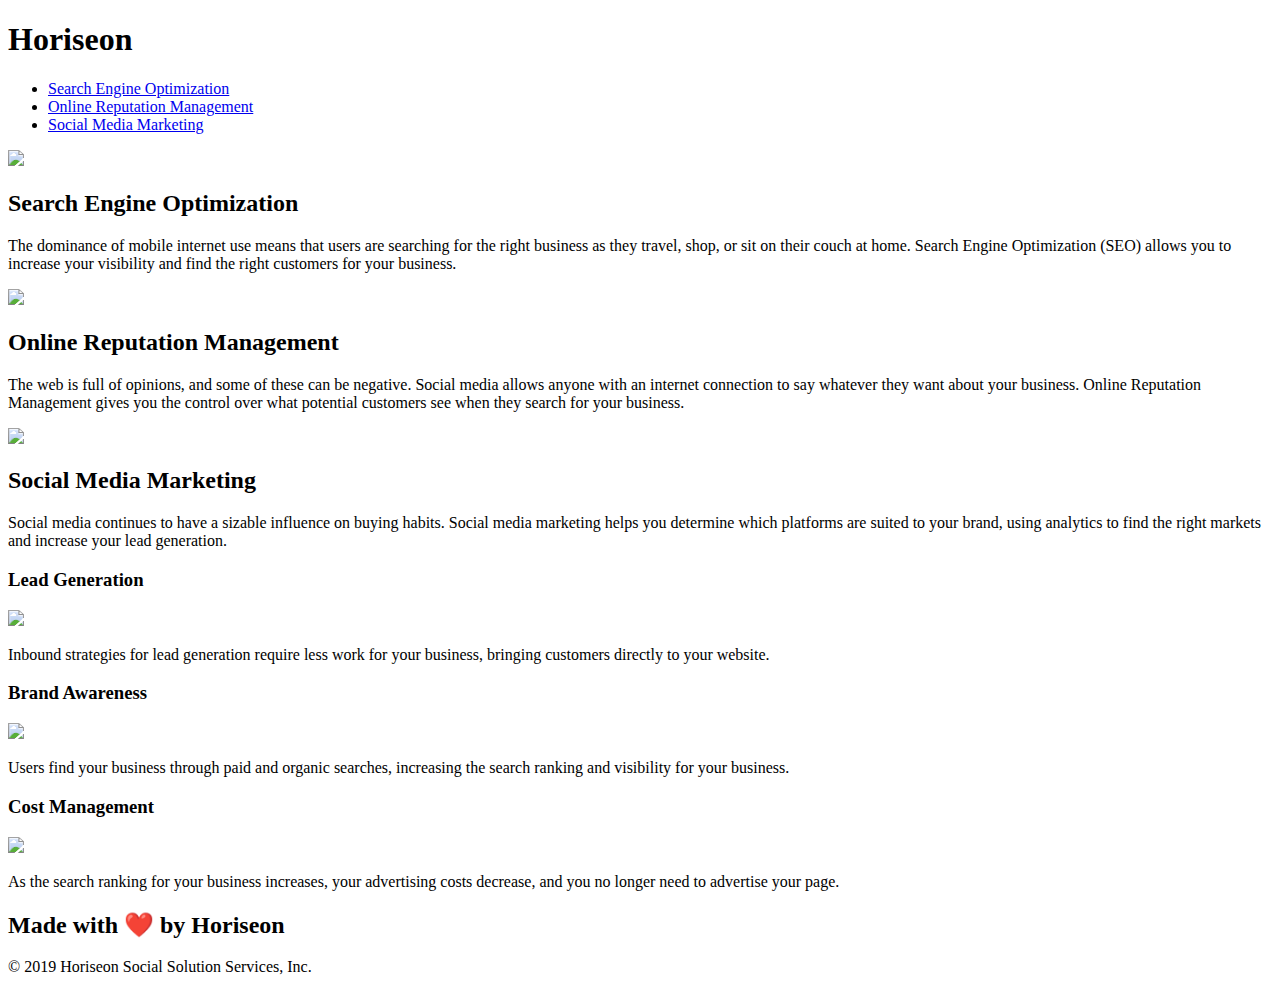
==== Develop/index.html @ 1f139e3a "starting code" ====
<!DOCTYPE html>
<html lang="en-us">

<head>
    <meta charset="UTF-8" />
    <link rel="stylesheet" href="./assets/css/style.css">
    <title>Cameron stroup</title>
</head>

<body>
    <div class="header">
        <h1>Hori<span class="seo">seo</span>n</h1>
        <div>
            <ul>
                <li>
                    <a href="#search-engine-optimization">Search Engine Optimization</a>
                </li>
                <li>
                    <a href="#online-reputation-management">Online Reputation Management</a>
                </li>
                <li>
                    <a href="#social-media-marketing">Social Media Marketing</a>
                </li>
            </ul>
        </div>
    </div>
    <div class="hero"></div>
    <div class="content">
        <div class="search-engine-optimization">
            <img src="./assets/images/search-engine-optimization.jpg" class="float-left" />
            <h2>Search Engine Optimization</h2>
            <p>
                The dominance of mobile internet use means that users are searching for the right business as they travel, shop, or sit on their couch at home. Search Engine Optimization (SEO) allows you to increase your visibility and find the right customers for your business.
            </p>
        </div>
        <div id="online-reputation-management" class="online-reputation-management">
            <img src="./assets/images/online-reputation-management.jpg" class="float-right" />
            <h2>Online Reputation Management</h2>
            <p>
                The web is full of opinions, and some of these can be negative. Social media allows anyone with an internet connection to say whatever they want about your business. Online Reputation Management gives you the control over what potential customers see when they search for your business.
            </p>
        </div>
        <div id="social-media-marketing" class="social-media-marketing">
            <img src="./assets/images/social-media-marketing.jpg" class="float-left" />
            <h2>Social Media Marketing</h2>
            <p>
                Social media continues to have a sizable influence on buying habits. Social media marketing helps you determine which platforms are suited to your brand, using analytics to find the right markets and increase your lead generation.
            </p>
        </div>
    </div>
    <div class="benefits">
        <div class="benefit-lead">
            <h3>Lead Generation</h3>
            <img src="./assets/images/lead-generation.png" />
            <p>
                Inbound strategies for lead generation require less work for your business, bringing customers directly to your website.
            </p>
        </div>
        <div class="benefit-brand">
            <h3>Brand Awareness</h3>
            <img src="./assets/images/brand-awareness.png" />
            <p>
                Users find your business through paid and organic searches, increasing the search ranking and visibility for your business.
            </p>
        </div>
        <div class="benefit-cost">
            <h3>Cost Management</h3>
            <img src="./assets/images/cost-management.png"></img>
            <p>
                As the search ranking for your business increases, your advertising costs decrease, and you no longer need to advertise your page.
            </p>
        </div>
    </div>
    <div class="footer">
        <h2>Made with ❤️️ by Horiseon</h2>
        <p>
            &copy; 2019 Horiseon Social Solution Services, Inc.
        </p>
    </div>
</body>

</html>
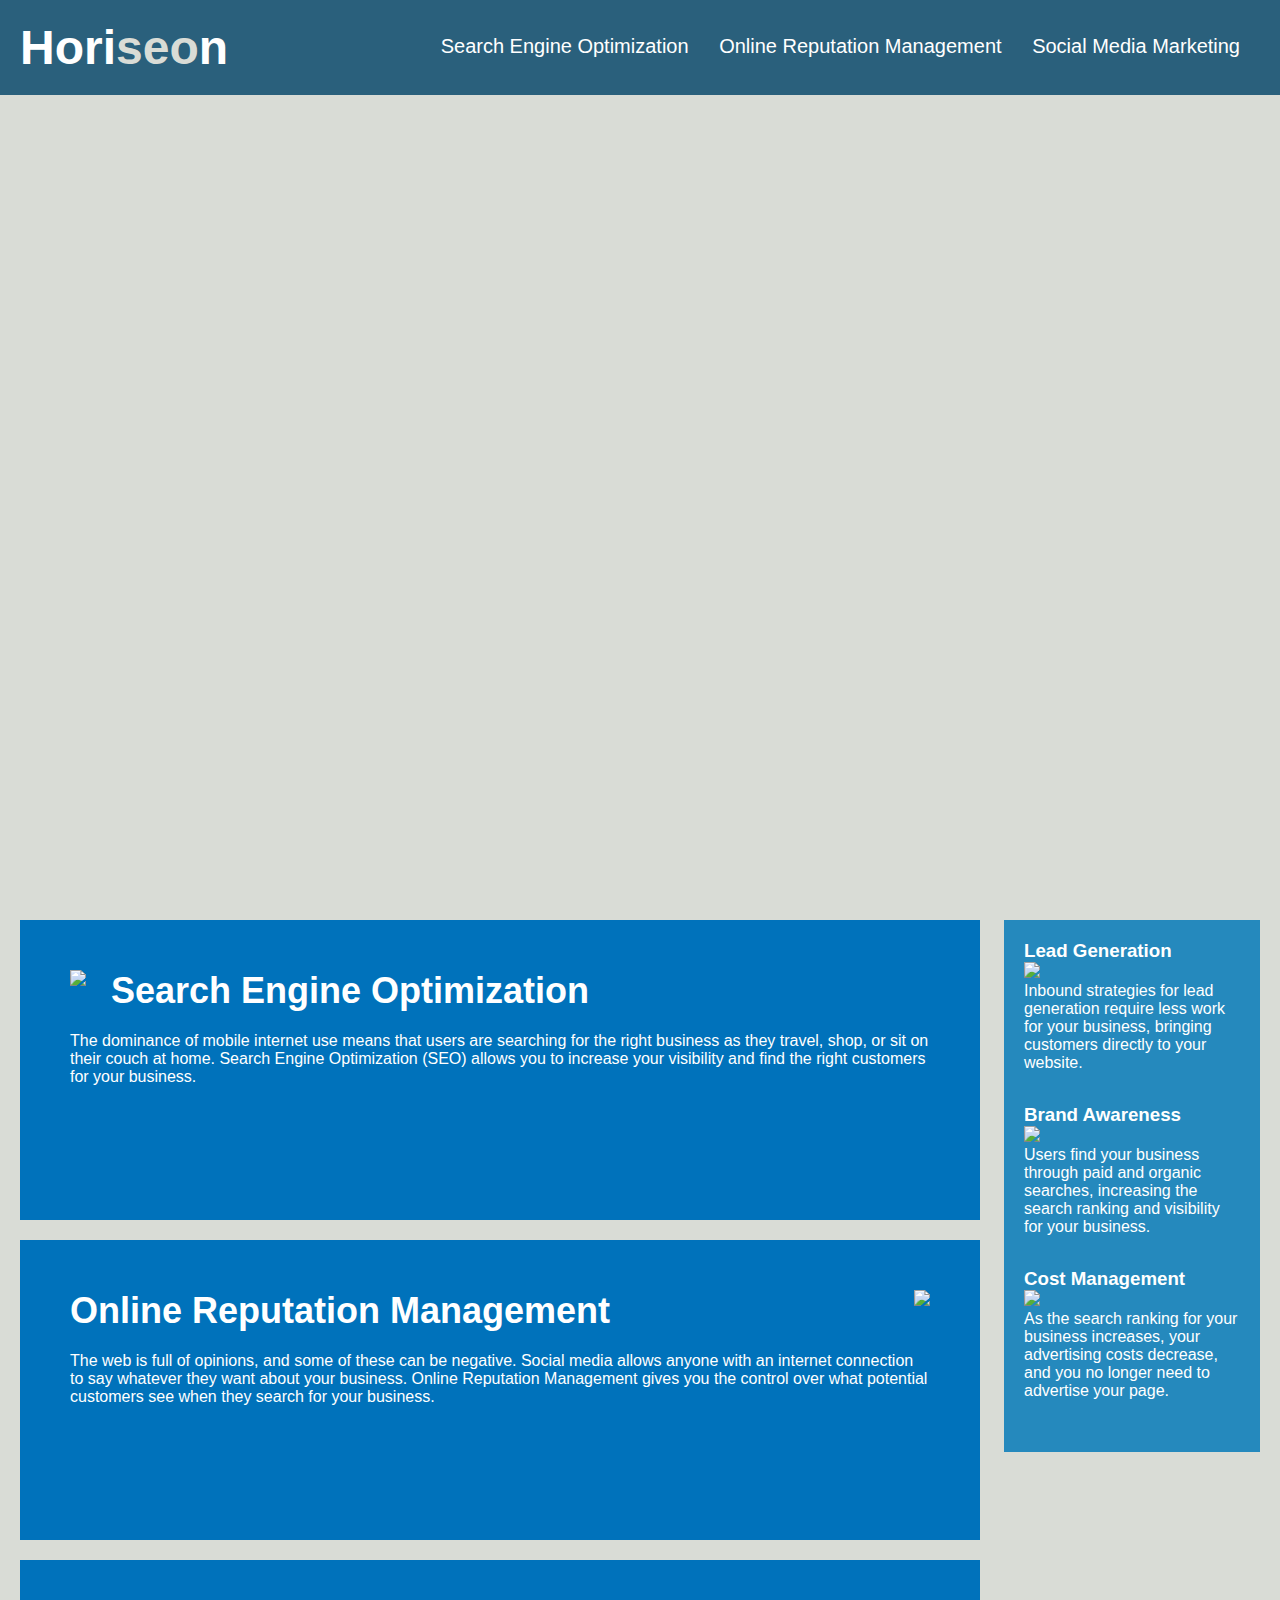
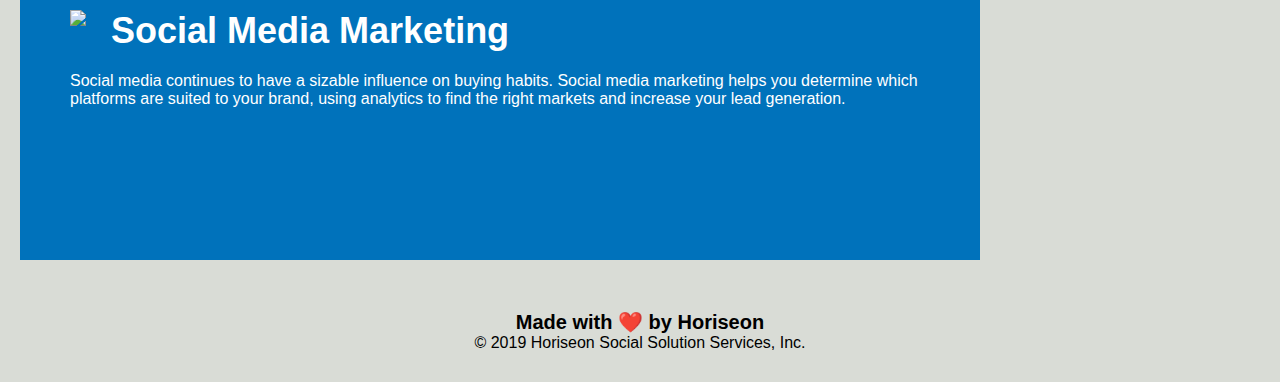
==== commit 563aca31: "changed classes" ====
--- a/Develop/index.html
+++ b/Develop/index.html
@@ -26,7 +26,7 @@
     </div>
     <div class="hero"></div>
     <div class="content">
-        <div class="search-engine-optimization">
+        <div id="search-engine-optimization" class="search-engine-optimization">
             <img src="./assets/images/search-engine-optimization.jpg" class="float-left" />
             <h2>Search Engine Optimization</h2>
             <p>
@@ -48,22 +48,22 @@
             </p>
         </div>
     </div>
-    <div class="benefits">
-        <div class="benefit-lead">
+    <div class="benefits-container">
+        <div class="benefits">
             <h3>Lead Generation</h3>
             <img src="./assets/images/lead-generation.png" />
             <p>
                 Inbound strategies for lead generation require less work for your business, bringing customers directly to your website.
             </p>
         </div>
-        <div class="benefit-brand">
+        <div class="benefits">
             <h3>Brand Awareness</h3>
             <img src="./assets/images/brand-awareness.png" />
             <p>
                 Users find your business through paid and organic searches, increasing the search ranking and visibility for your business.
             </p>
         </div>
-        <div class="benefit-cost">
+        <div class="benefits">
             <h3>Cost Management</h3>
             <img src="./assets/images/cost-management.png"></img>
             <p>
--- a/Develop/assets/css/style.css
+++ b/Develop/assets/css/style.css
@@ -0,0 +1,192 @@
+* {
+  box-sizing: border-box;
+  padding: 0;
+  margin: 0;
+}
+
+body {
+  background-color: #d9dcd6;
+}
+
+.header {
+  padding: 20px;
+  font-family: "Trebuchet MS", "Lucida Sans Unicode", "Lucida Grande",
+    "Lucida Sans", Arial, sans-serif;
+  background-color: #2a607c;
+  color: #ffffff;
+}
+
+.header h1 {
+  display: inline-block;
+  font-size: 48px;
+}
+
+.header h1 .seo {
+  color: #d9dcd6;
+}
+
+.header div {
+  padding-top: 15px;
+  margin-right: 20px;
+  float: right;
+  font-family: "Gill Sans", "Gill Sans MT", Calibri, "Trebuchet MS", sans-serif;
+  font-size: 20px;
+}
+
+.header div ul {
+  list-style-type: none;
+}
+
+.header div ul li {
+  display: inline-block;
+  margin-left: 25px;
+}
+
+a {
+  color: #ffffff;
+  text-decoration: none;
+}
+
+p {
+  font-size: 16px;
+}
+
+.hero {
+  height: 800px;
+  width: 100%;
+  margin-bottom: 25px;
+  background-image: url("../images/digital-marketing-meeting.jpg");
+  background-size: cover;
+  background-position: center;
+}
+
+.float-left {
+  float: left;
+  margin-right: 25px;
+}
+
+.float-right {
+  float: right;
+  margin-left: 25px;
+}
+
+.content {
+  width: 75%;
+  display: inline-block;
+  margin-left: 20px;
+}
+
+.benefits-container {
+  margin-right: 20px;
+  padding: 20px;
+  clear: both;
+  float: right;
+  width: 20%;
+  height: 100%;
+  font-family: "Gill Sans", "Gill Sans MT", Calibri, "Trebuchet MS", sans-serif;
+  background-color: #2589bd;
+}
+
+.benefits {
+  margin-bottom: 32px;
+  color: #ffffff;
+}
+
+.benefit-lead h3 {
+  margin-bottom: 10px;
+  text-align: center;
+}
+
+.benefit-brand h3 {
+  margin-bottom: 10px;
+  text-align: center;
+}
+
+.benefit-cost h3 {
+  margin-bottom: 10px;
+  text-align: center;
+}
+
+.benefit-lead img {
+  display: block;
+  margin: 10px auto;
+  max-width: 150px;
+}
+
+.benefit-brand img {
+  display: block;
+  margin: 10px auto;
+  max-width: 150px;
+}
+
+.benefit-cost img {
+  display: block;
+  margin: 10px auto;
+  max-width: 150px;
+}
+
+.search-engine-optimization {
+  margin-bottom: 20px;
+  padding: 50px;
+  height: 300px;
+  font-family: "Gill Sans", "Gill Sans MT", Calibri, "Trebuchet MS", sans-serif;
+  background-color: #0072bb;
+  color: #ffffff;
+}
+
+.online-reputation-management {
+  margin-bottom: 20px;
+  padding: 50px;
+  height: 300px;
+  font-family: "Gill Sans", "Gill Sans MT", Calibri, "Trebuchet MS", sans-serif;
+  background-color: #0072bb;
+  color: #ffffff;
+}
+
+.social-media-marketing {
+  margin-bottom: 20px;
+  padding: 50px;
+  height: 300px;
+  font-family: "Gill Sans", "Gill Sans MT", Calibri, "Trebuchet MS", sans-serif;
+  background-color: #0072bb;
+  color: #ffffff;
+}
+
+.search-engine-optimization img {
+  max-height: 200px;
+}
+
+.online-reputation-management img {
+  max-height: 200px;
+}
+
+.social-media-marketing img {
+  max-height: 200px;
+}
+
+.search-engine-optimization h2 {
+  margin-bottom: 20px;
+  font-size: 36px;
+}
+
+.online-reputation-management h2 {
+  margin-bottom: 20px;
+  font-size: 36px;
+}
+
+.social-media-marketing h2 {
+  margin-bottom: 20px;
+  font-size: 36px;
+}
+
+.footer {
+  padding: 30px;
+  clear: both;
+  font-family: "Trebuchet MS", "Lucida Sans Unicode", "Lucida Grande",
+    "Lucida Sans", Arial, sans-serif;
+  text-align: center;
+}
+
+.footer h2 {
+  font-size: 20px;
+}
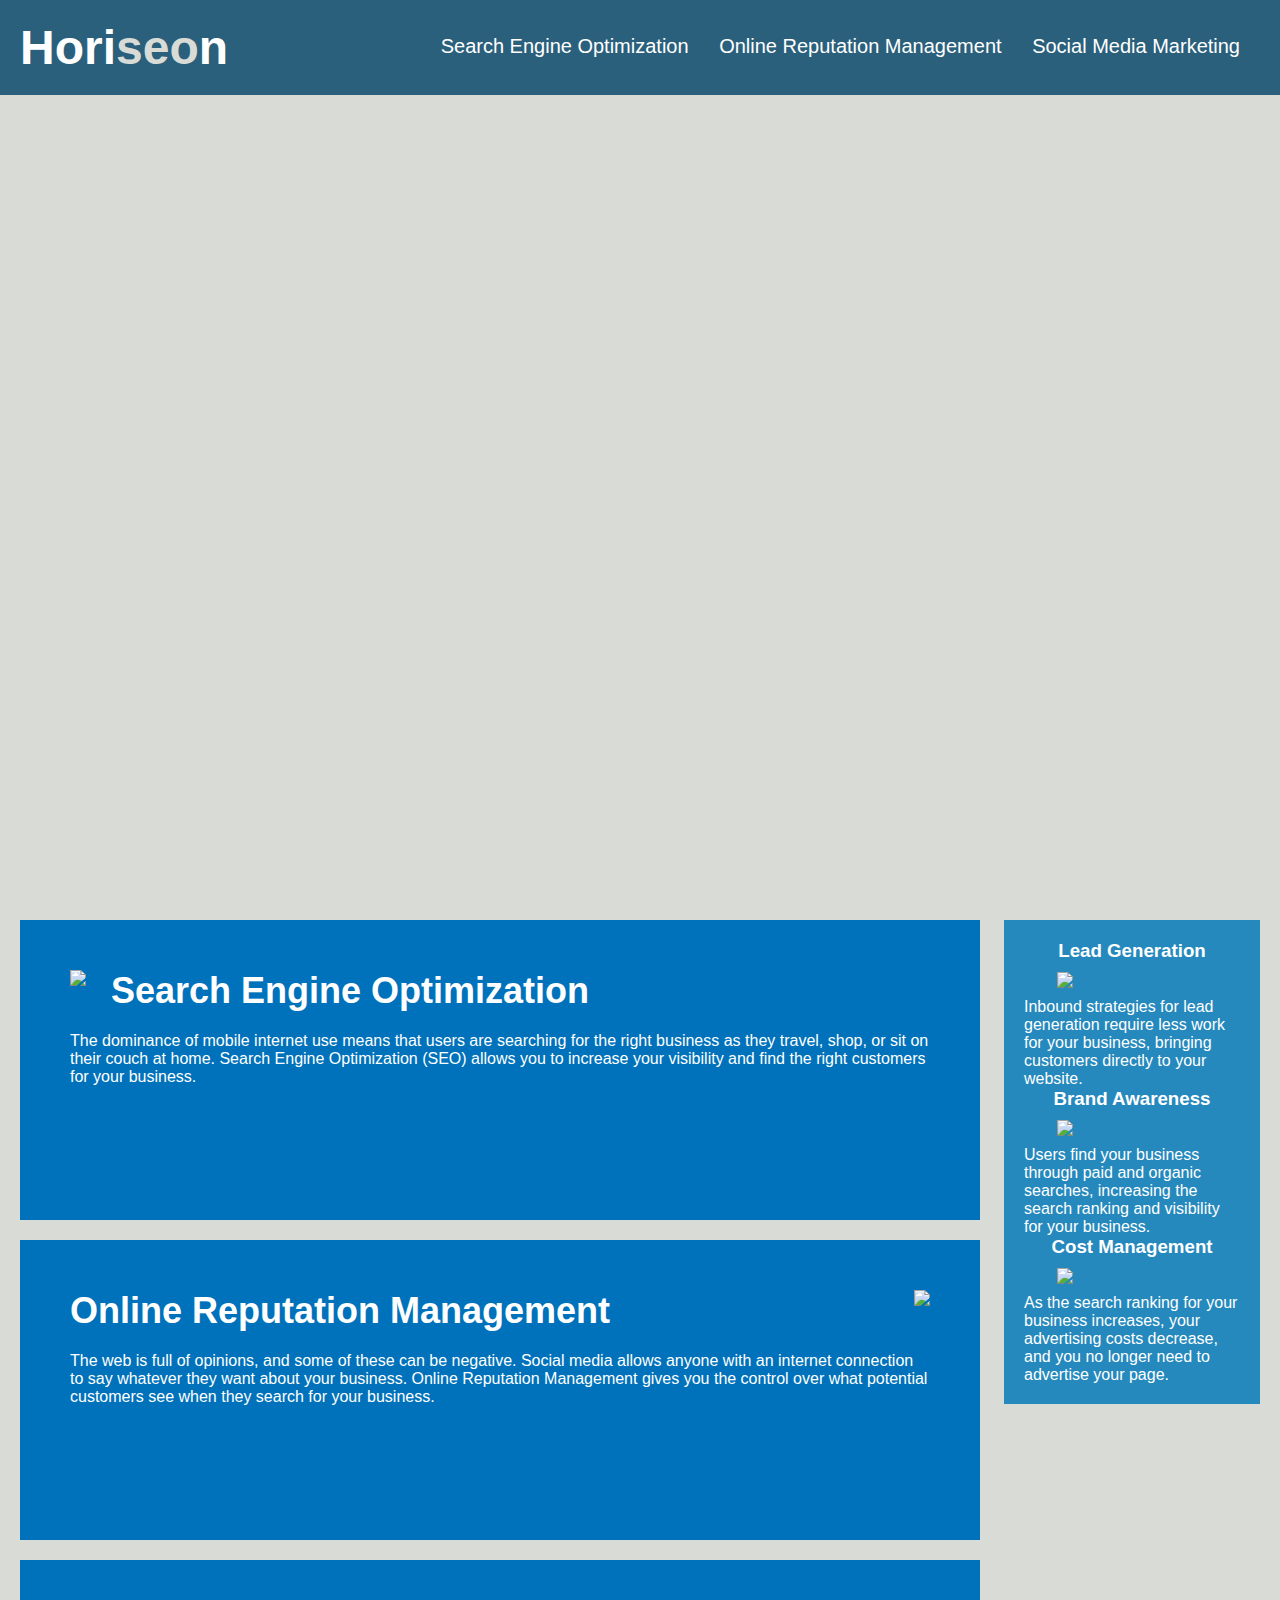
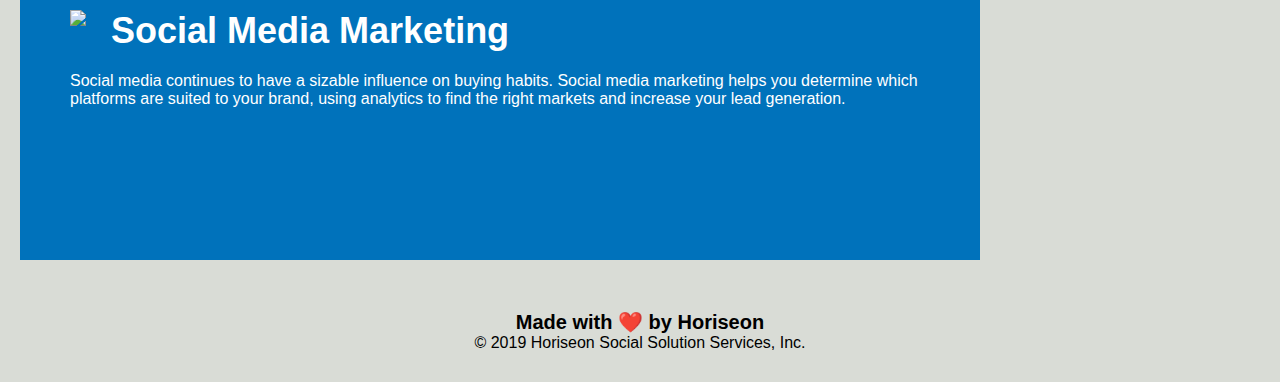
==== commit 0ca1b13a: "css consolidation" ====
--- a/Develop/index.html
+++ b/Develop/index.html
@@ -26,21 +26,21 @@
     </div>
     <div class="hero"></div>
     <div class="content">
-        <div id="search-engine-optimization" class="search-engine-optimization">
+        <div id="search-engine-optimization" class="features">
             <img src="./assets/images/search-engine-optimization.jpg" class="float-left" />
             <h2>Search Engine Optimization</h2>
             <p>
                 The dominance of mobile internet use means that users are searching for the right business as they travel, shop, or sit on their couch at home. Search Engine Optimization (SEO) allows you to increase your visibility and find the right customers for your business.
             </p>
         </div>
-        <div id="online-reputation-management" class="online-reputation-management">
+        <div id="online-reputation-management" class="features">
             <img src="./assets/images/online-reputation-management.jpg" class="float-right" />
             <h2>Online Reputation Management</h2>
             <p>
                 The web is full of opinions, and some of these can be negative. Social media allows anyone with an internet connection to say whatever they want about your business. Online Reputation Management gives you the control over what potential customers see when they search for your business.
             </p>
         </div>
-        <div id="social-media-marketing" class="social-media-marketing">
+        <div id="social-media-marketing" class="features">
             <img src="./assets/images/social-media-marketing.jpg" class="float-left" />
             <h2>Social Media Marketing</h2>
             <p>
--- a/Develop/assets/css/style.css
+++ b/Develop/assets/css/style.css
@@ -87,45 +87,23 @@
   background-color: #2589bd;
 }
 
-.benefits {
+.benefits-container {
   margin-bottom: 32px;
   color: #ffffff;
 }
 
-.benefit-lead h3 {
+.benefits h3 {
   margin-bottom: 10px;
   text-align: center;
 }
 
-.benefit-brand h3 {
-  margin-bottom: 10px;
-  text-align: center;
-}
-
-.benefit-cost h3 {
-  margin-bottom: 10px;
-  text-align: center;
-}
-
-.benefit-lead img {
+.benefits img {
   display: block;
   margin: 10px auto;
   max-width: 150px;
 }
 
-.benefit-brand img {
-  display: block;
-  margin: 10px auto;
-  max-width: 150px;
-}
-
-.benefit-cost img {
-  display: block;
-  margin: 10px auto;
-  max-width: 150px;
-}
-
-.search-engine-optimization {
+.features {
   margin-bottom: 20px;
   padding: 50px;
   height: 300px;
@@ -134,47 +112,11 @@
   color: #ffffff;
 }
 
-.online-reputation-management {
-  margin-bottom: 20px;
-  padding: 50px;
-  height: 300px;
-  font-family: "Gill Sans", "Gill Sans MT", Calibri, "Trebuchet MS", sans-serif;
-  background-color: #0072bb;
-  color: #ffffff;
-}
-
-.social-media-marketing {
-  margin-bottom: 20px;
-  padding: 50px;
-  height: 300px;
-  font-family: "Gill Sans", "Gill Sans MT", Calibri, "Trebuchet MS", sans-serif;
-  background-color: #0072bb;
-  color: #ffffff;
-}
-
-.search-engine-optimization img {
+.features img {
   max-height: 200px;
 }
 
-.online-reputation-management img {
-  max-height: 200px;
-}
-
-.social-media-marketing img {
-  max-height: 200px;
-}
-
-.search-engine-optimization h2 {
-  margin-bottom: 20px;
-  font-size: 36px;
-}
-
-.online-reputation-management h2 {
-  margin-bottom: 20px;
-  font-size: 36px;
-}
-
-.social-media-marketing h2 {
+.features h2 {
   margin-bottom: 20px;
   font-size: 36px;
 }
